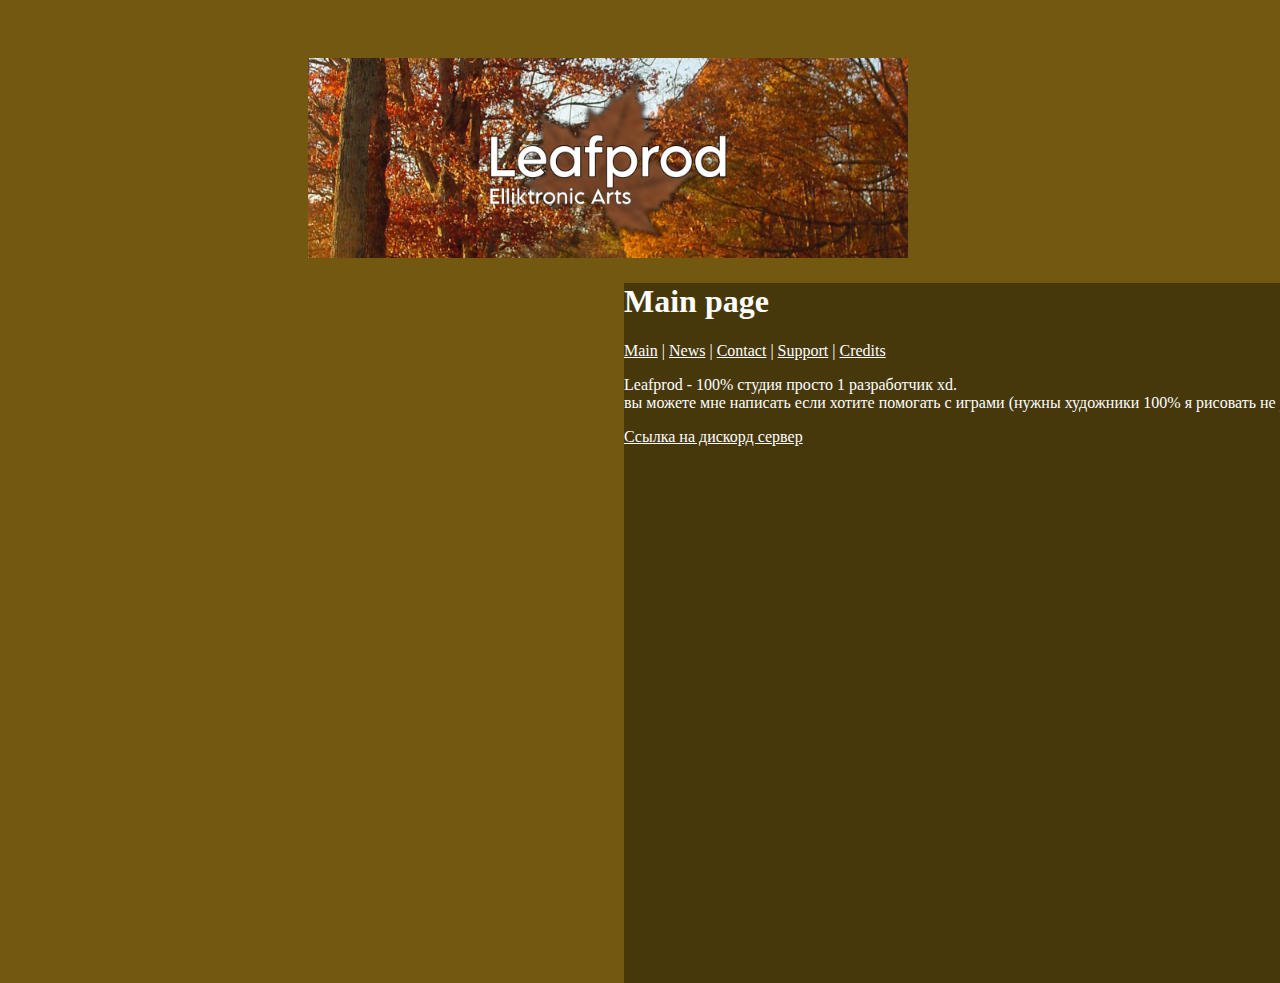
==== index.html @ e8d674e1 "Update index.html" ====
<!DOCTYPE html>

<html>
<head>
  <meta http-equiv="CONTENT-TYPE" content="text/html; charset=UTF-8">
  <link rel="stylesheet" href="styles/style.css"/>
  <title>Leafprod</title>

</head>
<body style= "background-color:#73580f">
  
  <img src="images/img2.png" style="width:600px;height:200px;transform: translate(50%,50px);">

	<font color="white"; face="Comic sans MS" </font>
	
  <div class="rectangle">
   <h1 style="color:white;">Main page</h1>
  
		<div class="Navigation">
		<a style="color: white;"href="index.html">Main</a>
		|
		<a style="color: white;"href="news.html">News</a>
		|
		<a style="color: white;"href="contact.html">Contact</a>
		|
		<a style="color: white;"href="support.html">Support</a>
		|
		<a style="color: white;"href="credits.html">Credits</a>
		</div>
		
    <p style="color:white;">
    Leafprod - 100% студия просто 1 разработчик  xd. <br>вы можете мне написать если хотите помогать с играми (нужны художники 100% я рисовать не умею)
    </p>
    <a style="color:white;" href="https://discord.gg/ftwxUxGK58">Ссылка на дискорд сервер</a>
  </div>
</body>
</html>
---- styles/style.css ----
.rectangle{
  width:700px;
  height:700px;
  background-color:#47380c;
  transform: translate(88%,50px);
}

.TextColor{
<span style="color: white;">
}

.Navigation{
}
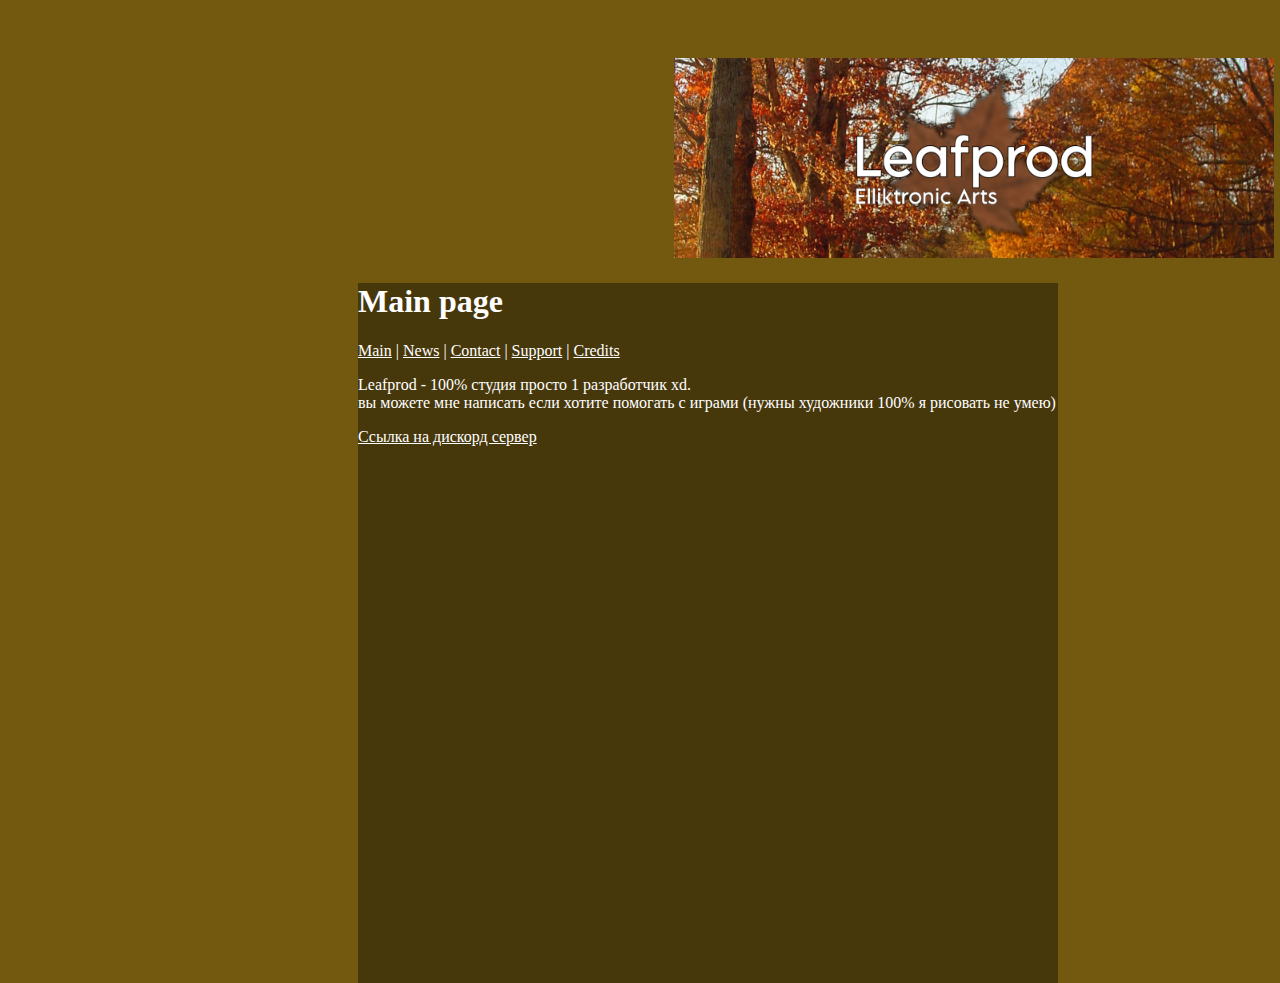
==== commit 5778cfb9: "Update index.html" ====
--- a/index.html
+++ b/index.html
@@ -9,7 +9,7 @@
 </head>
 <body style= "background-color:#73580f">
   
-  <img src="images/img2.png" style="width:600px;height:200px;transform: translate(50%,50px);">
+  <img src="images/img2.png" style="width:600px;height:200px;transform: translate(111%,50px);">
 
 	<font color="white"; face="Comic sans MS" </font>
 	
@@ -19,11 +19,11 @@
 		<div class="Navigation">
 		<a style="color: white;"href="index.html">Main</a>
 		|
-		<a style="color: white;"href="news.html">News</a>
+		<a style="color: white;"href="News.html">News</a>
 		|
-		<a style="color: white;"href="contact.html">Contact</a>
+		<a style="color: white;"href="Contact.html">Contact</a>
 		|
-		<a style="color: white;"href="support.html">Support</a>
+		<a style="color: white;"href="Support.html">Support</a>
 		|
 		<a style="color: white;"href="credits.html">Credits</a>
 		</div>
--- a/styles/style.css
+++ b/styles/style.css
@@ -3,7 +3,7 @@
   width:700px;
   height:700px;
   background-color:#47380c;
-  transform: translate(88%,50px);
+  transform: translate(50%,50px);
 }
 
 .TextColor{
@@ -11,4 +11,4 @@
 }
 
 .Navigation{
-}+}
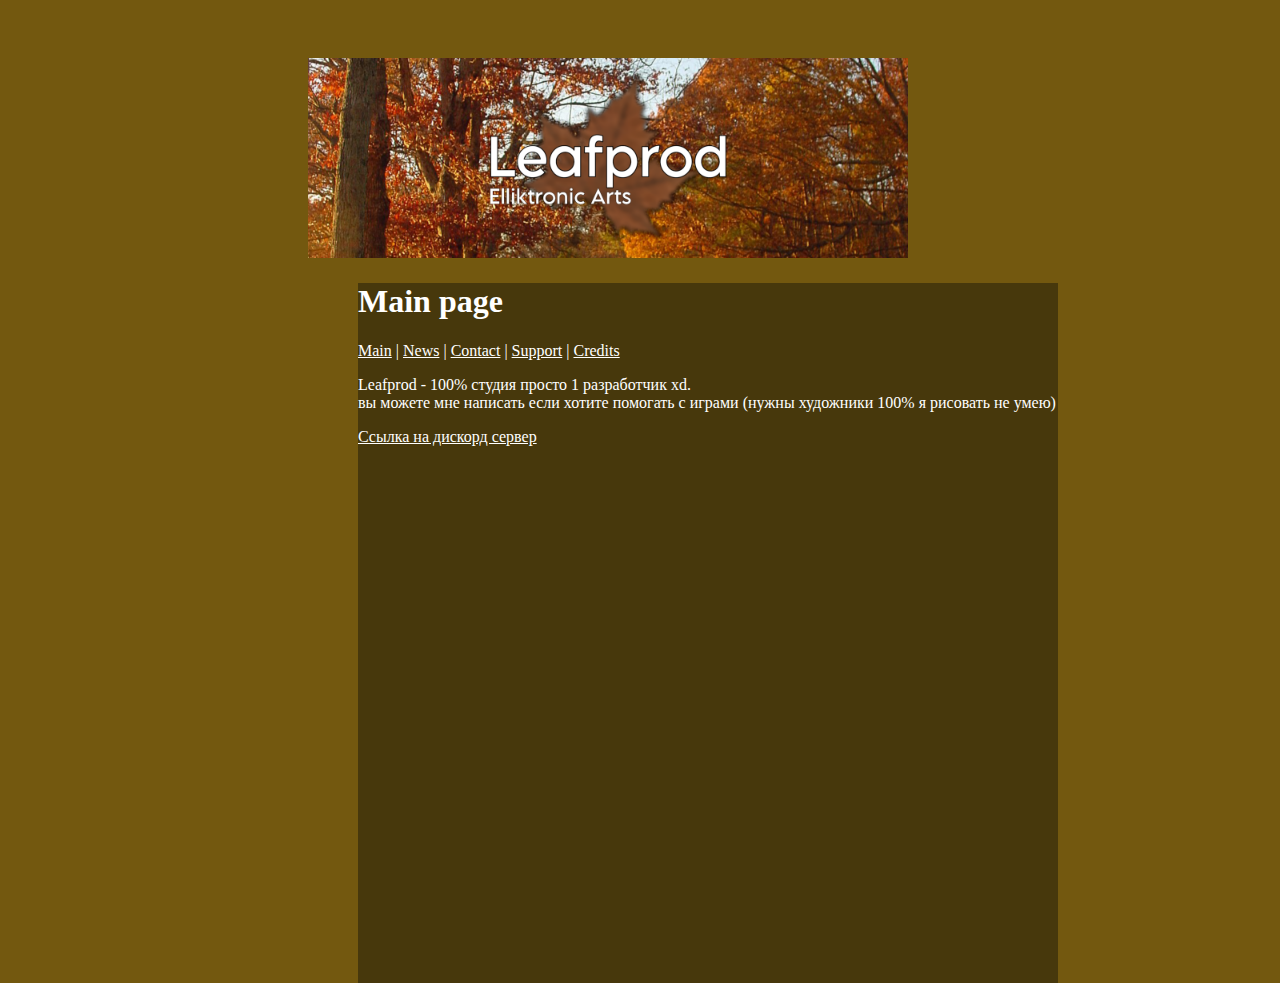
==== commit 7a0b5905: "Update index.html" ====
--- a/index.html
+++ b/index.html
@@ -9,7 +9,7 @@
 </head>
 <body style= "background-color:#73580f">
   
-  <img src="images/img2.png" style="width:600px;height:200px;transform: translate(111%,50px);">
+  <img src="images/img2.png" style="width:600px;height:200px;transform: translate(50%,50px);">
 
 	<font color="white"; face="Comic sans MS" </font>
 	
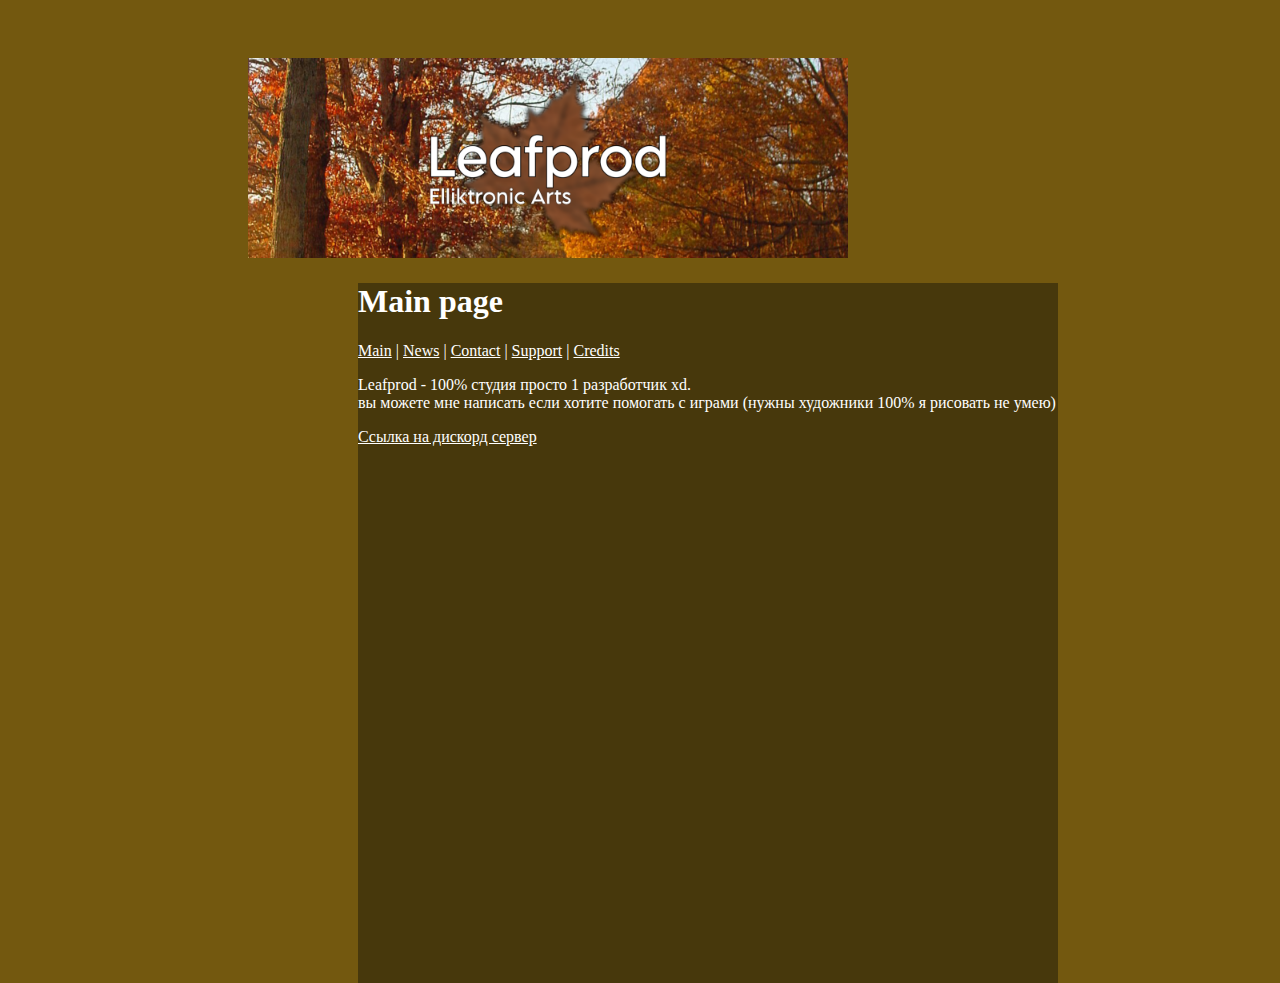
==== commit ad04f91a: "Update index.html" ====
--- a/index.html
+++ b/index.html
@@ -9,7 +9,7 @@
 </head>
 <body style= "background-color:#73580f">
   
-  <img src="images/img2.png" style="width:600px;height:200px;transform: translate(50%,50px);">
+  <img src="images/img2.png" style="width:600px;height:200px;transform: translate(40%,50px);">
 
 	<font color="white"; face="Comic sans MS" </font>
 	
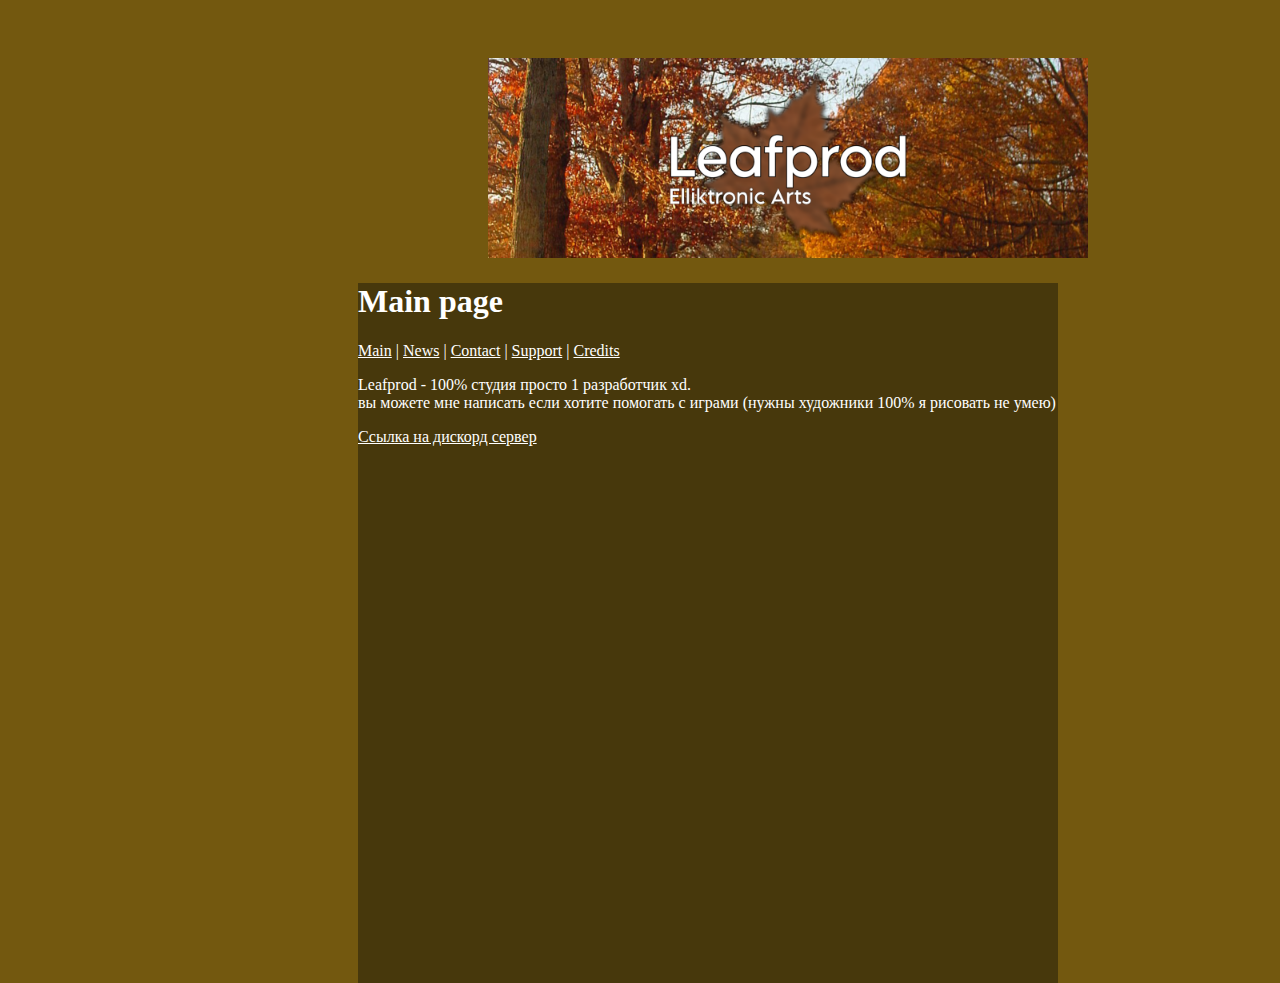
==== commit 8e8025ec: "Update index.html" ====
--- a/index.html
+++ b/index.html
@@ -9,7 +9,7 @@
 </head>
 <body style= "background-color:#73580f">
   
-  <img src="images/img2.png" style="width:600px;height:200px;transform: translate(40%,50px);">
+  <img src="images/img2.png" style="width:600px;height:200px;transform: translate(80%,50px);">
 
 	<font color="white"; face="Comic sans MS" </font>
 	
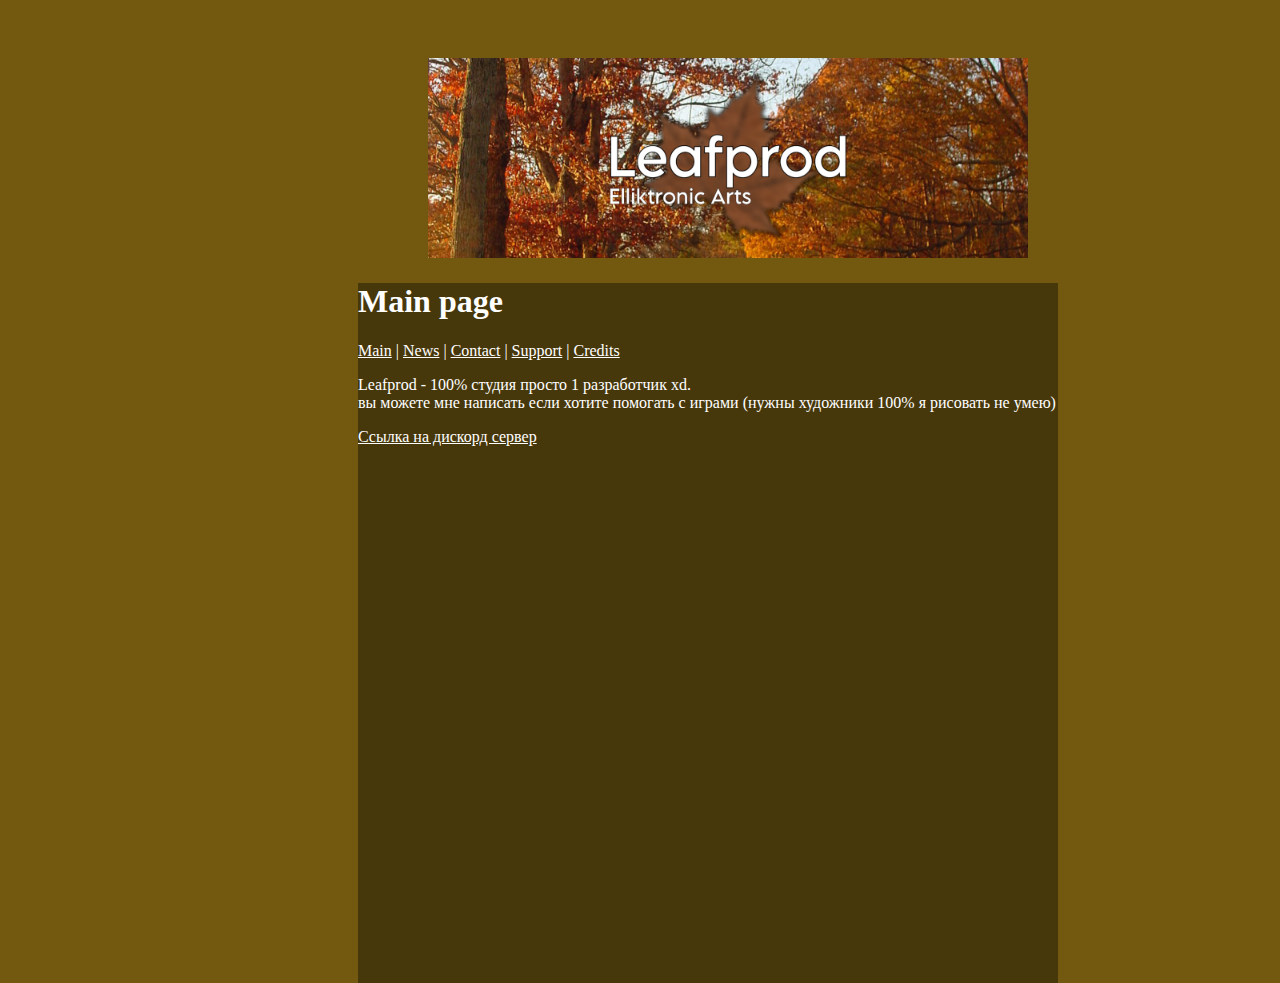
==== commit 5037df89: "Update index.html" ====
--- a/index.html
+++ b/index.html
@@ -9,7 +9,7 @@
 </head>
 <body style= "background-color:#73580f">
   
-  <img src="images/img2.png" style="width:600px;height:200px;transform: translate(80%,50px);">
+  <img src="images/img2.png" style="width:600px;height:200px;transform: translate(70%,50px);">
 
 	<font color="white"; face="Comic sans MS" </font>
 	
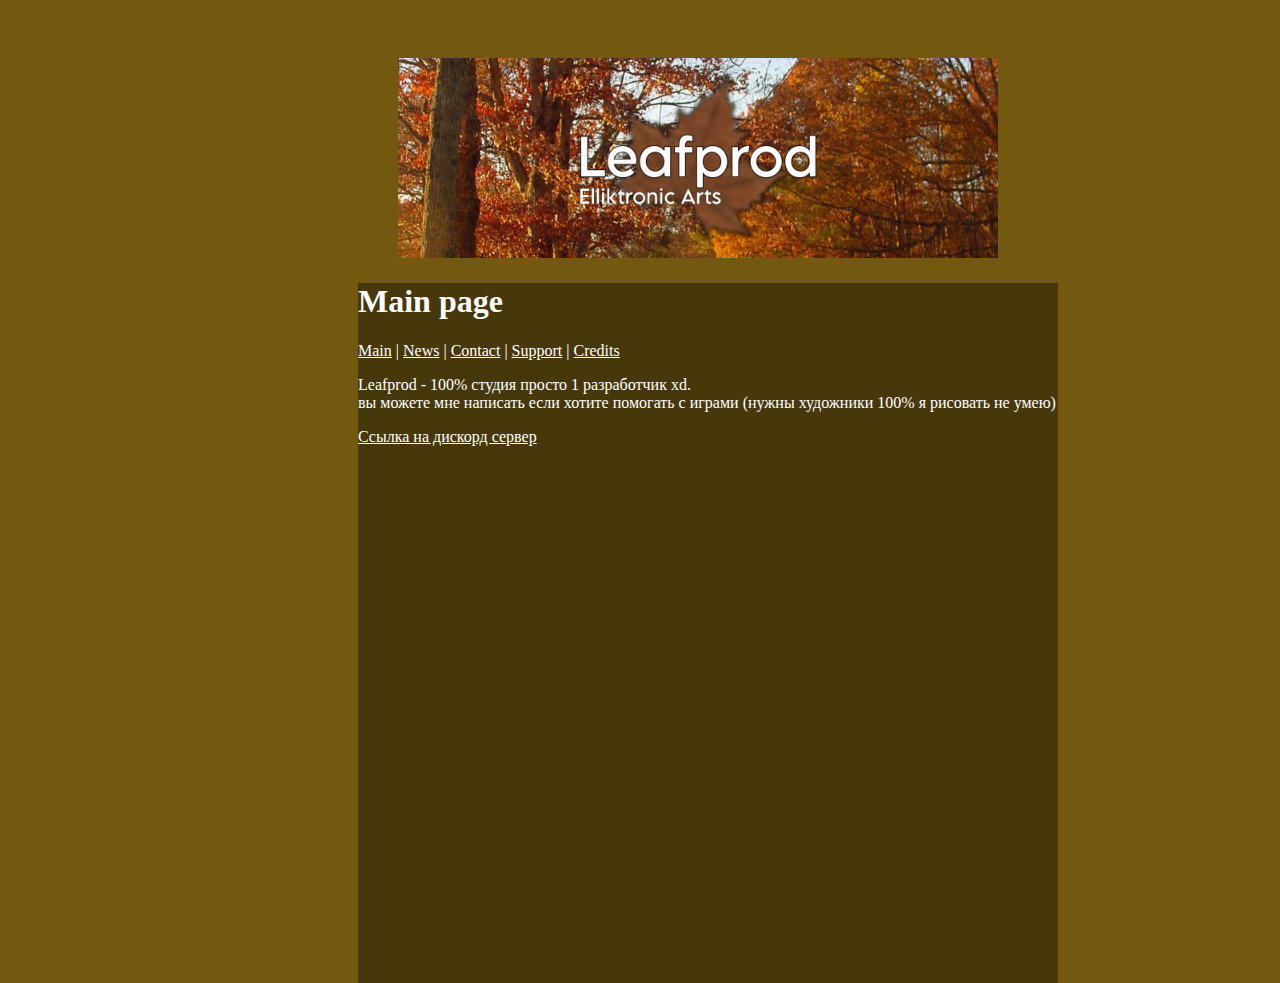
==== commit 98d2d0a1: "Update index.html" ====
--- a/index.html
+++ b/index.html
@@ -9,7 +9,7 @@
 </head>
 <body style= "background-color:#73580f">
   
-  <img src="images/img2.png" style="width:600px;height:200px;transform: translate(70%,50px);">
+  <img src="images/img2.png" style="width:600px;height:200px;transform: translate(65%,50px);">
 
 	<font color="white"; face="Comic sans MS" </font>
 	
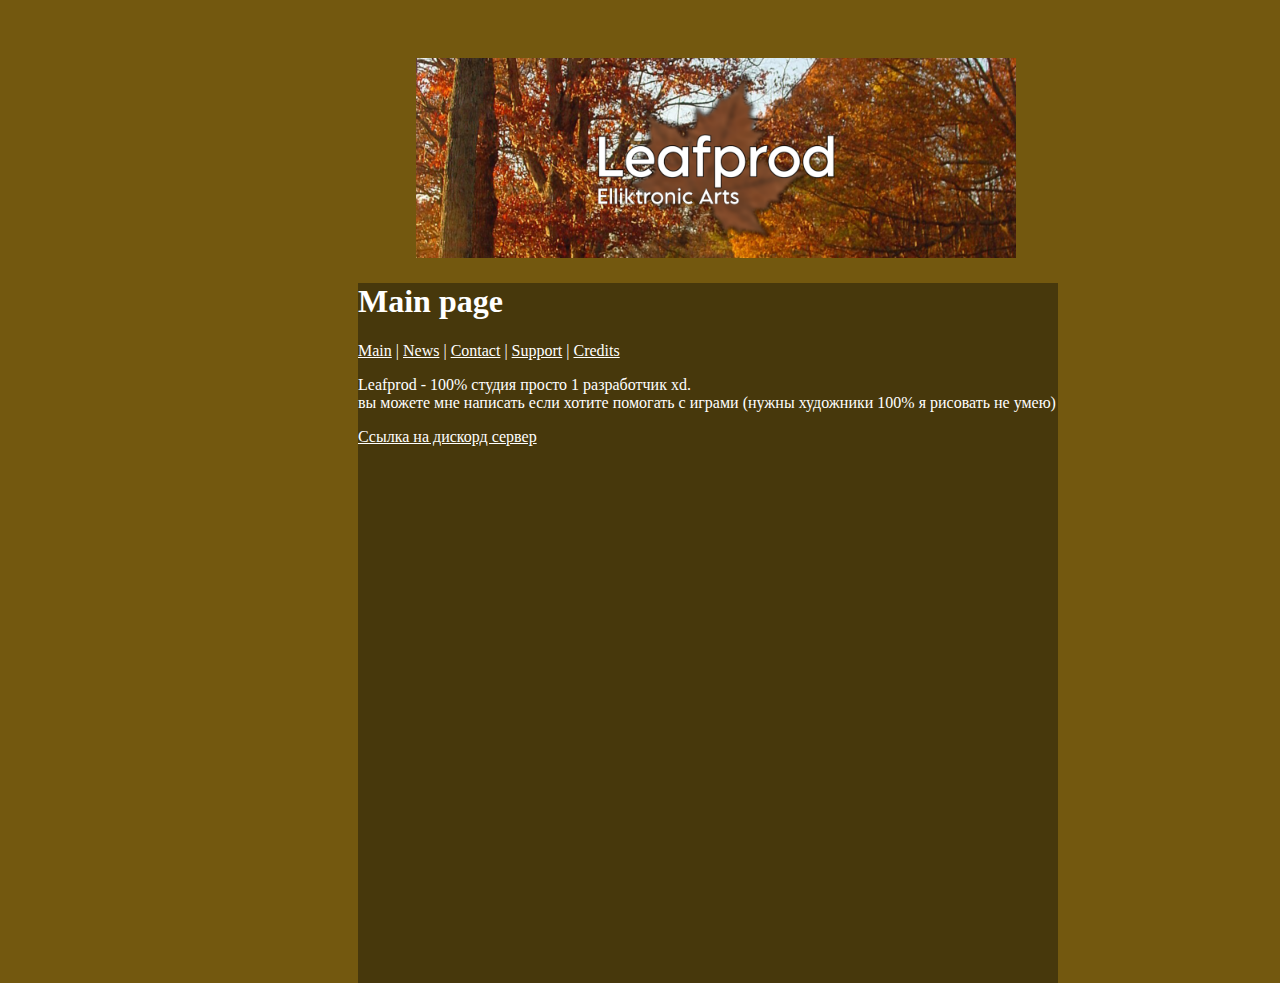
==== commit 8442b908: "Update index.html" ====
--- a/index.html
+++ b/index.html
@@ -9,7 +9,7 @@
 </head>
 <body style= "background-color:#73580f">
   
-  <img src="images/img2.png" style="width:600px;height:200px;transform: translate(65%,50px);">
+  <img src="images/img2.png" style="width:600px;height:200px;transform: translate(68%,50px);">
 
 	<font color="white"; face="Comic sans MS" </font>
 	
